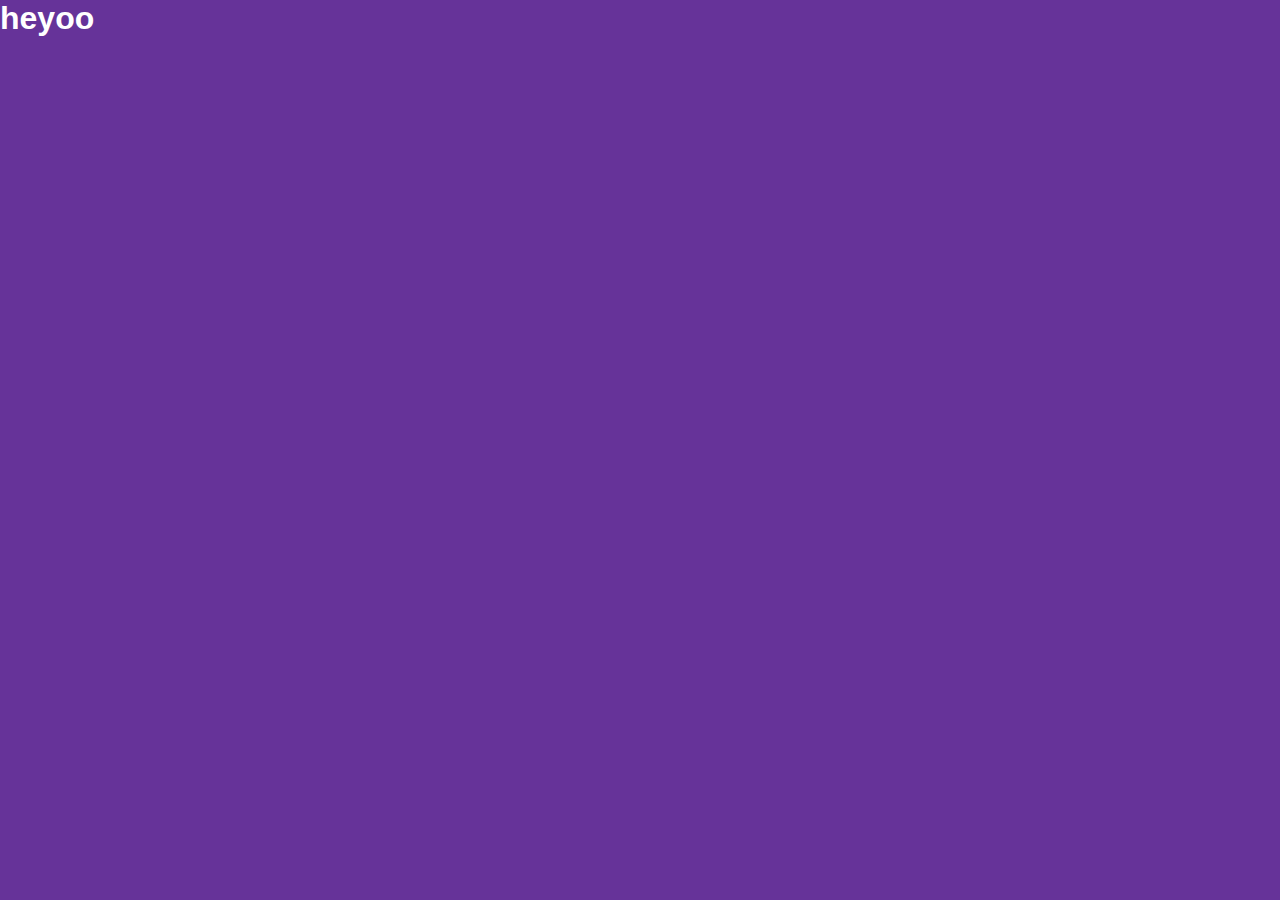
==== index.html @ 345ac55c "ready to begin" ====
<!DOCTYPE html>
<html lang="en">
<head>
  <meta charset="UTF-8">
  <meta http-equiv="X-UA-Compatible" content="IE=edge">
  <meta name="viewport" content="width=device-width, initial-scale=1.0">
  <link rel="stylesheet" href="styles.css">
  <title>Document</title>
</head>
<body>
  <h1>heyoo</h1>
</body>
</html>
---- styles.css ----
* {
  box-sizing: border-box;
  margin: 0;
  padding: 0;
}

body {
  background: rebeccapurple;
  color: white;
  font-family: Arial, Helvetica, sans-serif;
}
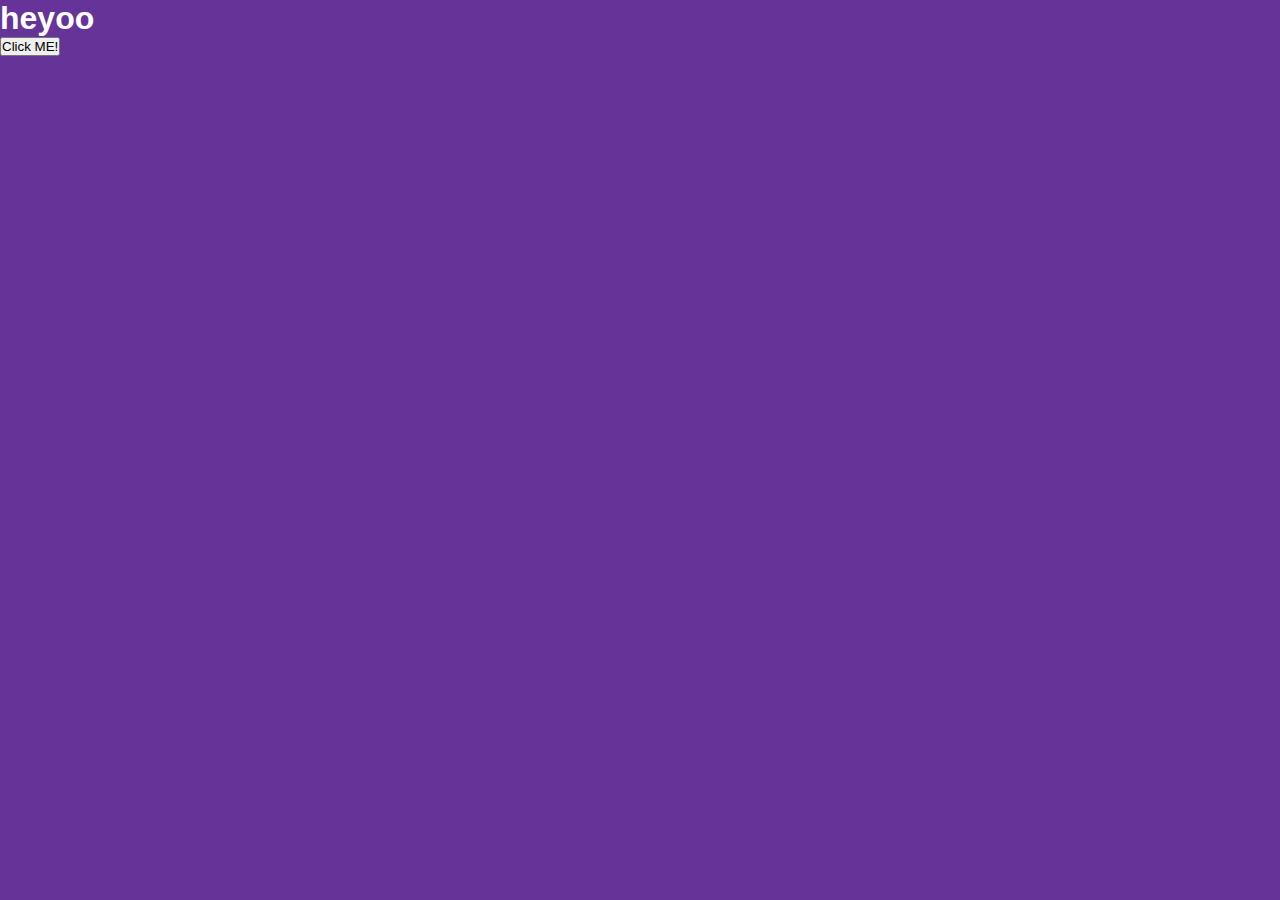
==== commit ed07a3e8: "okayyy refreshing the simpler way of doing things before react" ====
--- a/index.html
+++ b/index.html
@@ -9,5 +9,7 @@
 </head>
 <body>
   <h1>heyoo</h1>
+  <button class="clicker">Click ME!</button>
+  <script src="./main.js"></script>
 </body>
 </html>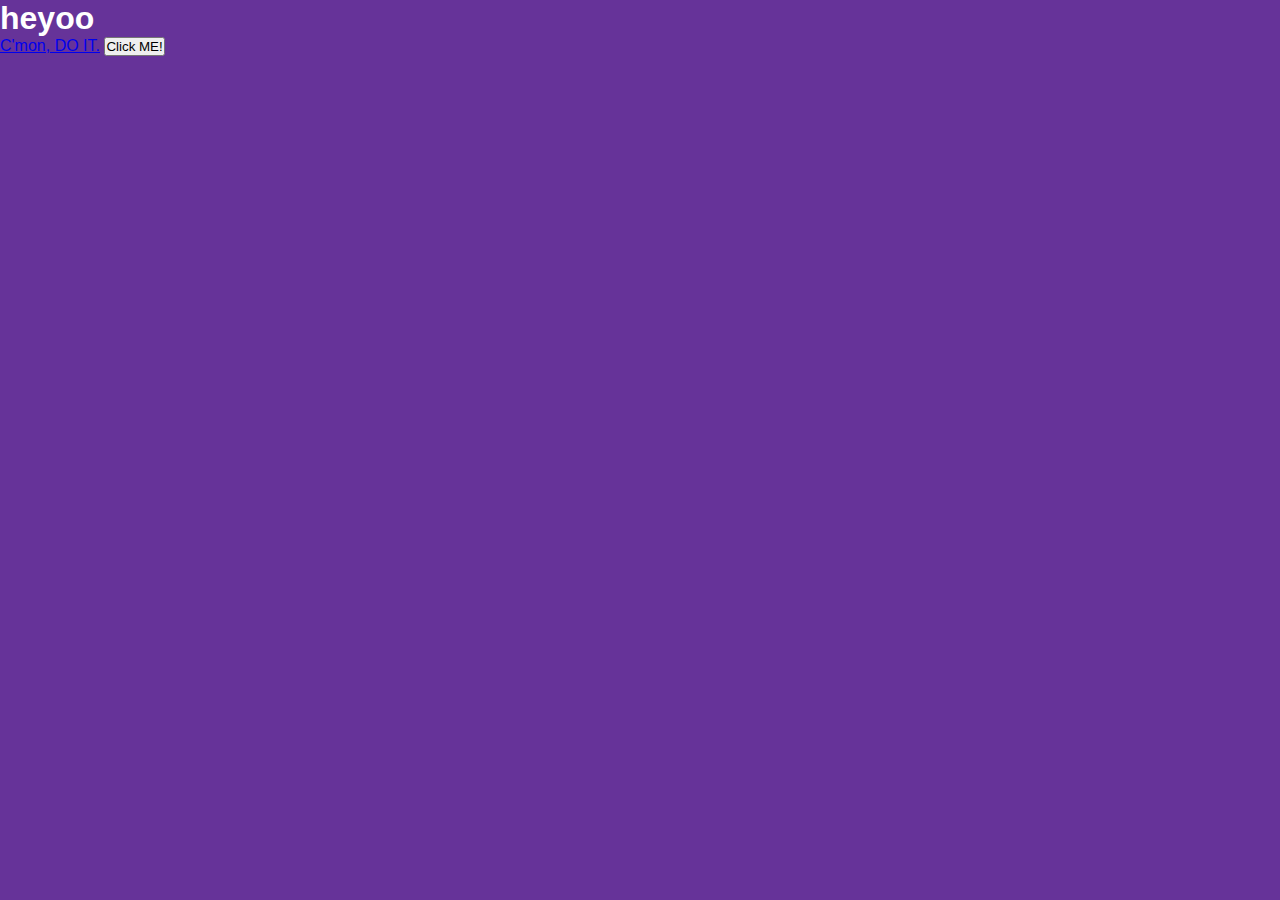
==== commit c6ff1f87: "once more with feeling" ====
--- a/index.html
+++ b/index.html
@@ -5,10 +5,17 @@
   <meta http-equiv="X-UA-Compatible" content="IE=edge">
   <meta name="viewport" content="width=device-width, initial-scale=1.0">
   <link rel="stylesheet" href="styles.css">
+  <script>
+    !function(){var analytics=window.analytics=window.analytics||[];if(!analytics.initialize)if(analytics.invoked)window.console&&console.error&&console.error("Segment snippet included twice.");else{analytics.invoked=!0;analytics.methods=["trackSubmit","trackClick","trackLink","trackForm","pageview","identify","reset","group","track","ready","alias","debug","page","once","off","on","addSourceMiddleware","addIntegrationMiddleware","setAnonymousId","addDestinationMiddleware"];analytics.factory=function(e){return function(){var t=Array.prototype.slice.call(arguments);t.unshift(e);analytics.push(t);return analytics}};for(var e=0;e<analytics.methods.length;e++){var key=analytics.methods[e];analytics[key]=analytics.factory(key)}analytics.load=function(key,e){var t=document.createElement("script");t.type="text/javascript";t.async=!0;t.src="https://cdn.segment.com/analytics.js/v1/" + key + "/analytics.min.js";var n=document.getElementsByTagName("script")[0];n.parentNode.insertBefore(t,n);analytics._loadOptions=e};analytics._writeKey="FuDpY8ioE2No2Z6FoS2YlrX543NOIiLS";analytics.SNIPPET_VERSION="4.13.2";
+    analytics.load("FuDpY8ioE2No2Z6FoS2YlrX543NOIiLS");
+    analytics.page();
+    }}();
+  </script>
   <title>Document</title>
 </head>
 <body>
   <h1>heyoo</h1>
+  <a href="https://docraptor.com/docs/from_site">C'mon, DO IT.</a>
   <button class="clicker">Click ME!</button>
   <script src="./main.js"></script>
 </body>
